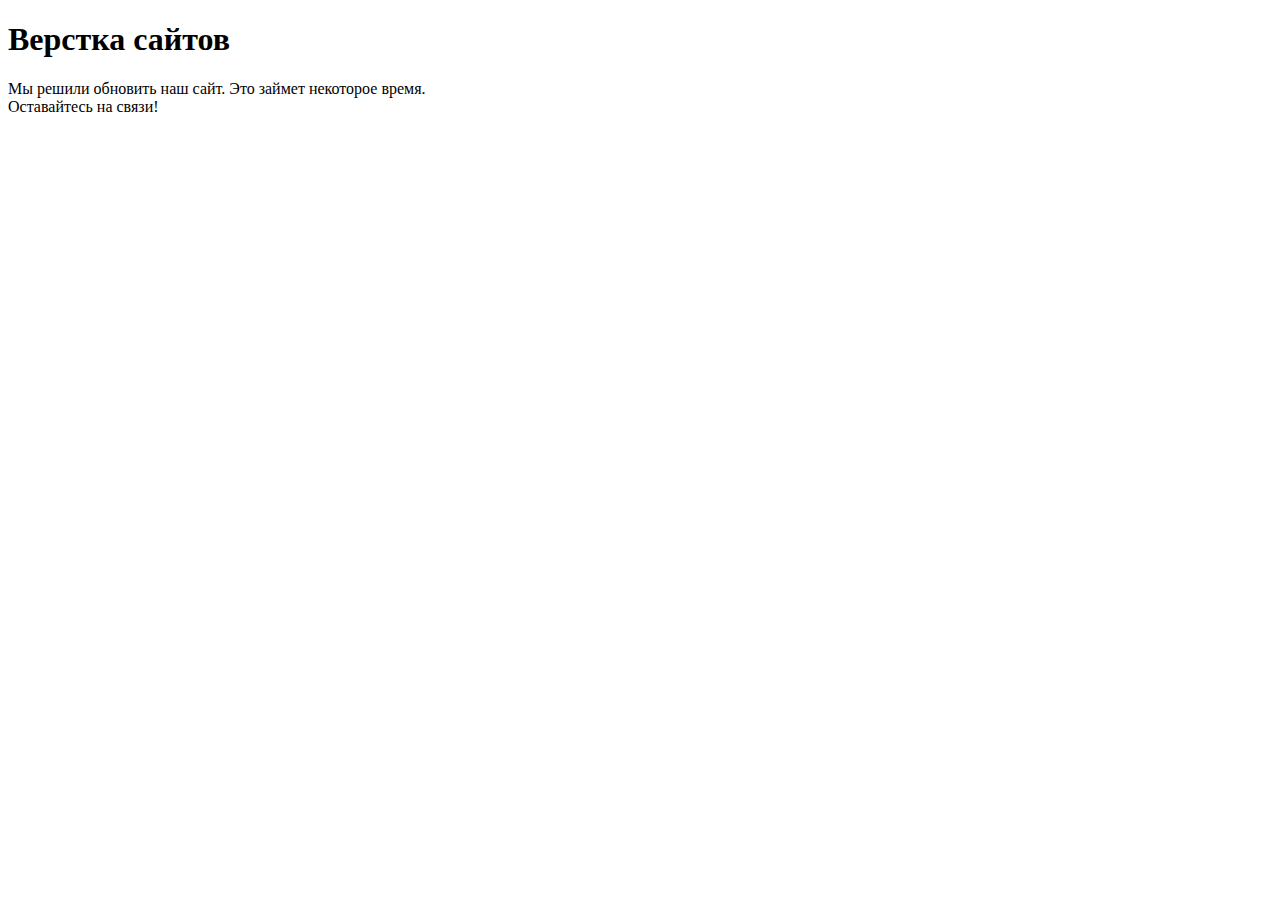
==== projects/coming_soon/index.html @ 504d980d "Add files via upload" ====
<!DOCTYPE html>
<html lang="ru">

<head>
    <title>Ofiuco - Coming Soon Page</title>

    <meta charset="utf-8">
    <meta http-equiv="X-UA-Compatible" content="IE=edge">
    <meta name="viewport" content="width=device-width, initial-scale=1 maximum-scale=1.0, user-scalable=no">
    <meta name="keywords" content="">
    <meta name="description" content="">

    <link rel="stylesheet" href="style/normalize.css">
    <!-- <link rel="stylesheet" href="css/fonts.css"> -->
    <link rel="stylesheet" href="style/ofiuco.css">
    <!-- <link rel="stylesheet" href="css/media.css"> -->
    <!-- <link rel="stylesheet" href="css/animate.min.css"> -->

</head>

<body>

<header>
    <div class="fullscreen-bg">
        <div class="overlay">
            <h1>Верстка сайтов</h1>
            <div>Мы решили обновить наш сайт. Это займет некоторое время. <br/> Оставайтесь на связи!</div>


            <!-- <form role="form" id="subscribe-form" class="row">
                <div class="form-group col-xs-10">
                    <input type="email" name="email" class="form-control mc-email" id="subscriber-email" placeholder="Email" required>
                </div>
                <div class="form-group col-xs-2 push-btn-left">
                    <button id="subscribe-button" type="submit" class="btn btn-default mc-btn">
                        <i class="ion-paper-airplane"></i>
                    </button>
                </div>
            </form> -->
            <!-- SUCCESS OR ERROR MESSAGES -->
            <!--<div id="subscription-response"></div> -->
        </div>
        <video loop muted autoplay poster="gallery/bg.png" class="fullscreen-bg__video">
            <source src="gallery/bg.mp4" type="video/mp4">
        </video>
    </div>
</header>
<!-- <div class="page">
    <div class="page__item">
        <h2>Мощнейшее уникальнейшее торговое предложение.</h2>
        <p>и призыв к действию, конечно!</p>
        <div class="video-responsive">
            <iframe width="auto" height="auto" src="https://www.youtube.com/embed/RJtn6Td3rco" frameborder="0" gesture="media" allow="encrypted-media" allowfullscreen></iframe>
        </div>
    </div>
    <div class="page__item">
        <div class="form-wrap">
            <form id="form">
                <h3>Скачайте план построения своего идеального интернет магазина</h3>
                <input class="form_input" type="text" name="name" placeholder="Ваше Имя" required>
                <input class="form_input" type="text" name="email" placeholder="Ваш e-mail" required>

                <button class="btn" type="submit" value="Отправить сообщение">Скачать</button>
            </form>
        </div>
    </div>
</div> -->

<script src="scripts/jquery-3.3.1.min.js"></script>
<script src="scripts/ofiuco.js "></script>
</body>

</html>
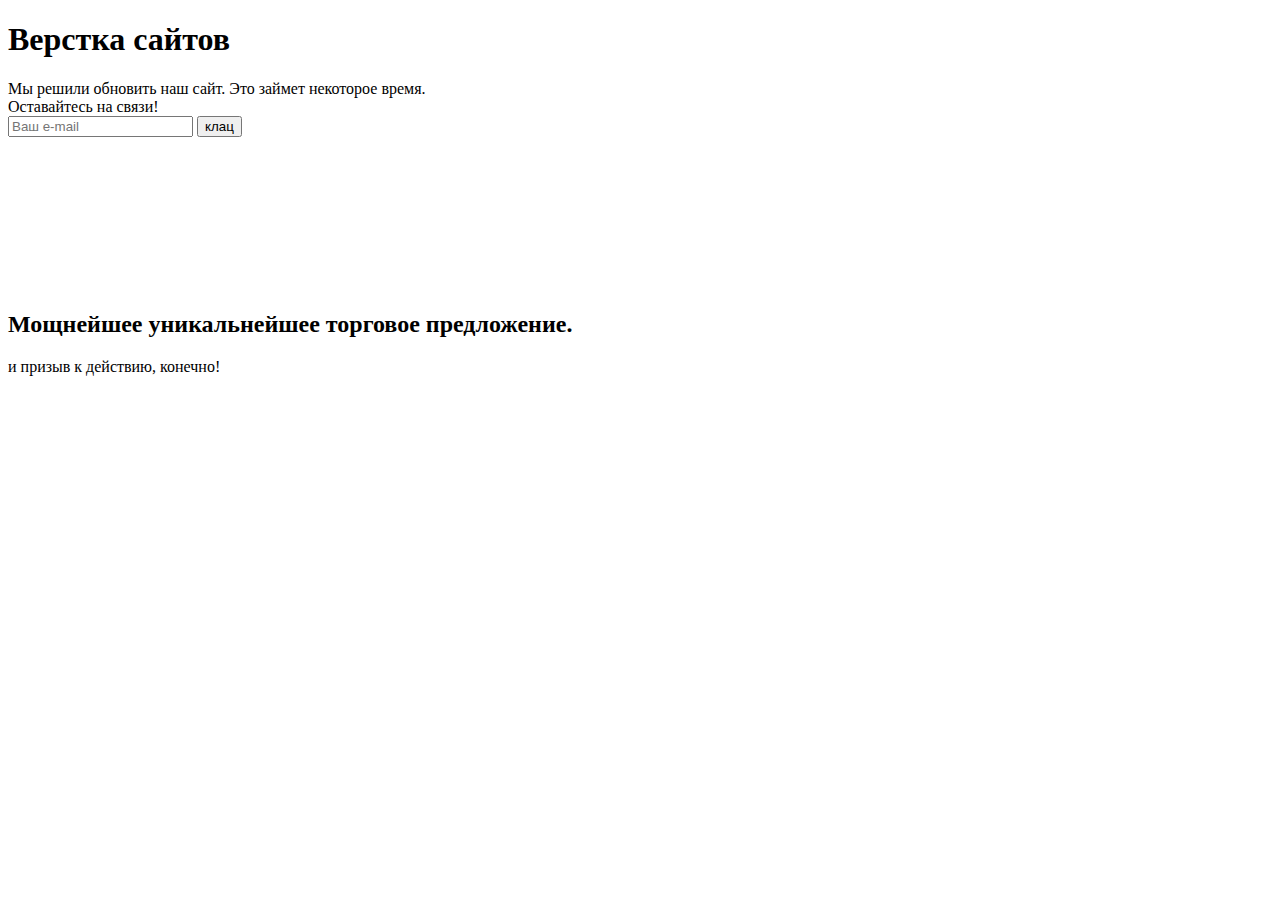
==== commit 57ab497b: "Update index.html" ====
--- a/projects/coming_soon/index.html
+++ b/projects/coming_soon/index.html
@@ -11,63 +11,38 @@
     <meta name="description" content="">
 
     <link rel="stylesheet" href="style/normalize.css">
-    <!-- <link rel="stylesheet" href="css/fonts.css"> -->
     <link rel="stylesheet" href="style/ofiuco.css">
-    <!-- <link rel="stylesheet" href="css/media.css"> -->
-    <!-- <link rel="stylesheet" href="css/animate.min.css"> -->
 
 </head>
 
 <body>
 
 <header>
-    <div class="fullscreen-bg">
+
+    <div class="bg_full">
         <div class="overlay">
             <h1>Верстка сайтов</h1>
             <div>Мы решили обновить наш сайт. Это займет некоторое время. <br/> Оставайтесь на связи!</div>
-
-
-            <!-- <form role="form" id="subscribe-form" class="row">
-                <div class="form-group col-xs-10">
-                    <input type="email" name="email" class="form-control mc-email" id="subscriber-email" placeholder="Email" required>
-                </div>
-                <div class="form-group col-xs-2 push-btn-left">
-                    <button id="subscribe-button" type="submit" class="btn btn-default mc-btn">
-                        <i class="ion-paper-airplane"></i>
-                    </button>
-                </div>
-            </form> -->
-            <!-- SUCCESS OR ERROR MESSAGES -->
-            <!--<div id="subscription-response"></div> -->
+            <form id="form">
+                <input class="form_input" type="email" name="email" placeholder="Ваш e-mail" required>
+                <button class="btn btn_submit" type="submit" value="Отправить сообщение">клац</button>
+            </form>
         </div>
-        <video loop muted autoplay poster="gallery/bg.png" class="fullscreen-bg__video">
+        <video loop muted autoplay poster="gallery/bg.jpg" class="bg_full__video">
             <source src="gallery/bg.mp4" type="video/mp4">
         </video>
     </div>
 </header>
-<!-- <div class="page">
+
+<div class="page">
     <div class="page__item">
         <h2>Мощнейшее уникальнейшее торговое предложение.</h2>
         <p>и призыв к действию, конечно!</p>
-        <div class="video-responsive">
-            <iframe width="auto" height="auto" src="https://www.youtube.com/embed/RJtn6Td3rco" frameborder="0" gesture="media" allow="encrypted-media" allowfullscreen></iframe>
-        </div>
     </div>
-    <div class="page__item">
-        <div class="form-wrap">
-            <form id="form">
-                <h3>Скачайте план построения своего идеального интернет магазина</h3>
-                <input class="form_input" type="text" name="name" placeholder="Ваше Имя" required>
-                <input class="form_input" type="text" name="email" placeholder="Ваш e-mail" required>
-
-                <button class="btn" type="submit" value="Отправить сообщение">Скачать</button>
-            </form>
-        </div>
-    </div>
-</div> -->
+</div>
 
 <script src="scripts/jquery-3.3.1.min.js"></script>
-<script src="scripts/ofiuco.js "></script>
+<script src="scripts/ofiuco.js"></script>
 </body>
 
-</html>+</html>
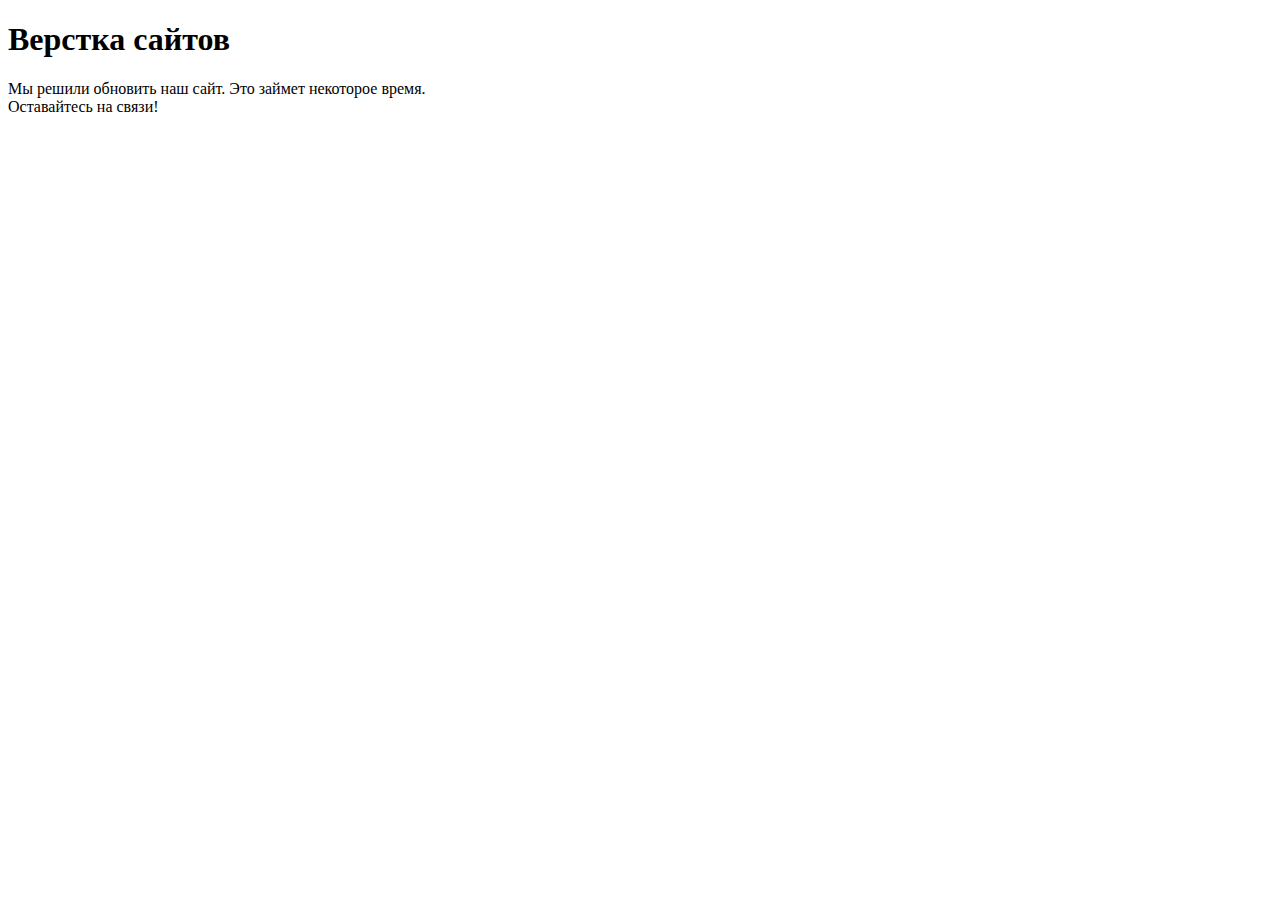
==== commit 006db01b: "Update index.html" ====
--- a/projects/coming_soon/index.html
+++ b/projects/coming_soon/index.html
@@ -12,35 +12,52 @@
 
     <link rel="stylesheet" href="style/normalize.css">
     <link rel="stylesheet" href="style/ofiuco.css">
+    
+    <!-- Yandex.Metrika counter -->
+    <script type="text/javascript" >
+        (function (d, w, c) {
+            (w[c] = w[c] || []).push(function() {
+                try {
+                    w.yaCounter49050578 = new Ya.Metrika({
+                        id:49050578,
+                        clickmap:true,
+                        trackLinks:true,
+                        accurateTrackBounce:true
+                    });
+                } catch(e) { }
+            });
+
+            var n = d.getElementsByTagName("script")[0],
+                s = d.createElement("script"),
+                f = function () { n.parentNode.insertBefore(s, n); };
+            s.type = "text/javascript";
+            s.async = true;
+            s.src = "https://mc.yandex.ru/metrika/watch.js";
+
+            if (w.opera == "[object Opera]") {
+                d.addEventListener("DOMContentLoaded", f, false);
+            } else { f(); }
+        })(document, window, "yandex_metrika_callbacks");
+    </script>
+    <noscript><div><img src="https://mc.yandex.ru/watch/49050578" style="position:absolute; left:-9999px;" alt="" /></div></noscript>
+<!-- /Yandex.Metrika counter -->
 
 </head>
 
 <body>
 
 <header>
-
     <div class="bg_full">
         <div class="overlay">
             <h1>Верстка сайтов</h1>
             <div>Мы решили обновить наш сайт. Это займет некоторое время. <br/> Оставайтесь на связи!</div>
-            <form id="form">
-                <input class="form_input" type="email" name="email" placeholder="Ваш e-mail" required>
-                <button class="btn btn_submit" type="submit" value="Отправить сообщение">клац</button>
-            </form>
         </div>
         <video loop muted autoplay poster="gallery/bg.jpg" class="bg_full__video">
             <source src="gallery/bg.mp4" type="video/mp4">
         </video>
     </div>
 </header>
-
-<div class="page">
-    <div class="page__item">
-        <h2>Мощнейшее уникальнейшее торговое предложение.</h2>
-        <p>и призыв к действию, конечно!</p>
-    </div>
-</div>
-
+    
 <script src="scripts/jquery-3.3.1.min.js"></script>
 <script src="scripts/ofiuco.js"></script>
 </body>
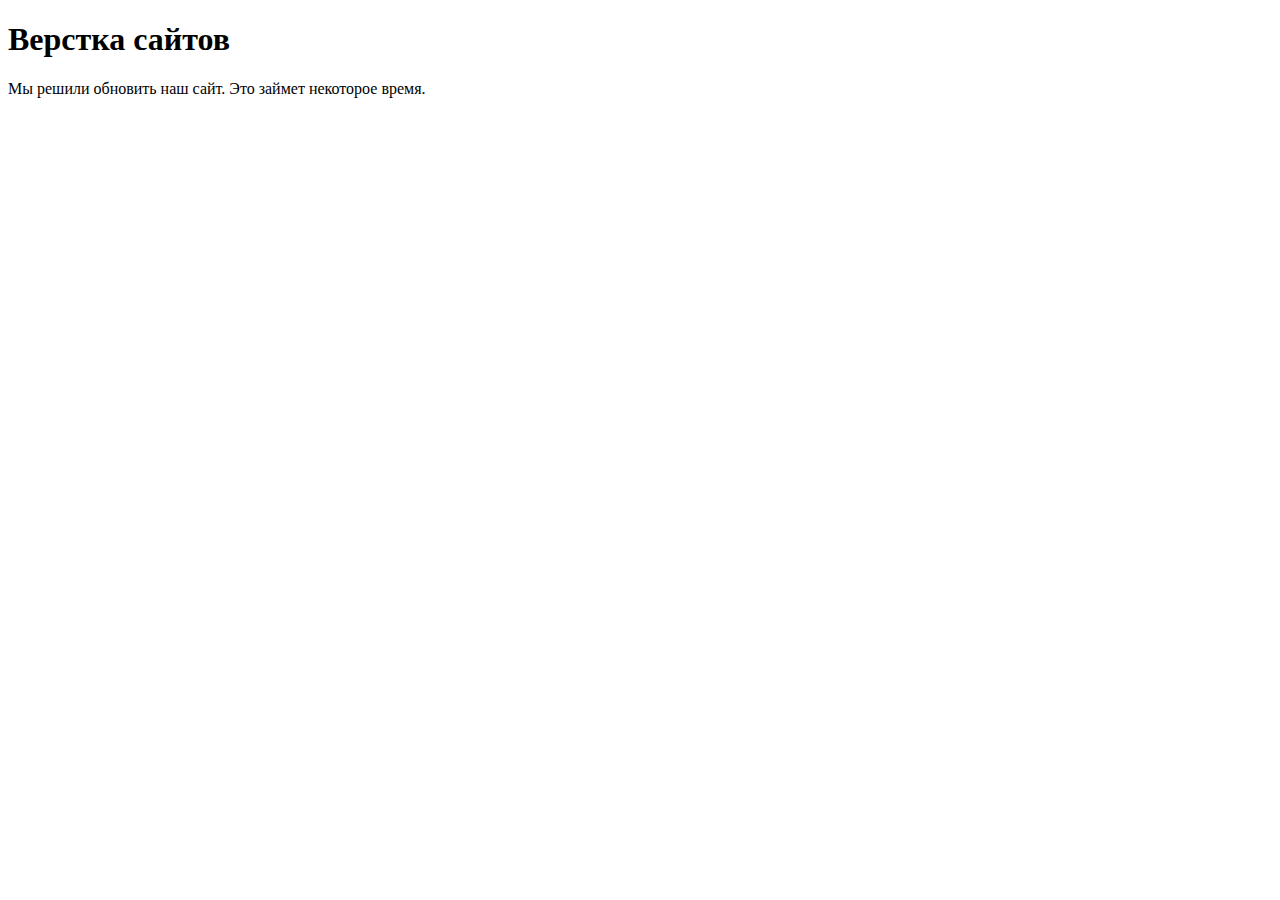
==== commit beba2c89: "Update index.html" ====
--- a/projects/coming_soon/index.html
+++ b/projects/coming_soon/index.html
@@ -50,16 +50,16 @@
     <div class="bg_full">
         <div class="overlay">
             <h1>Верстка сайтов</h1>
-            <div>Мы решили обновить наш сайт. Это займет некоторое время. <br/> Оставайтесь на связи!</div>
+            <div>Мы решили обновить наш сайт. Это займет некоторое время.</div>
         </div>
-        <video loop muted autoplay poster="gallery/bg.jpg" class="bg_full__video">
+        <video loop muted autoplay poster="gallery/bg.png" class="bg_full__video">
             <source src="gallery/bg.mp4" type="video/mp4">
         </video>
     </div>
 </header>
     
 <script src="scripts/jquery-3.3.1.min.js"></script>
-<script src="scripts/ofiuco.js"></script>
+<!-- <script src="scripts/ofiuco.js"></script> -->
 </body>
 
 </html>
